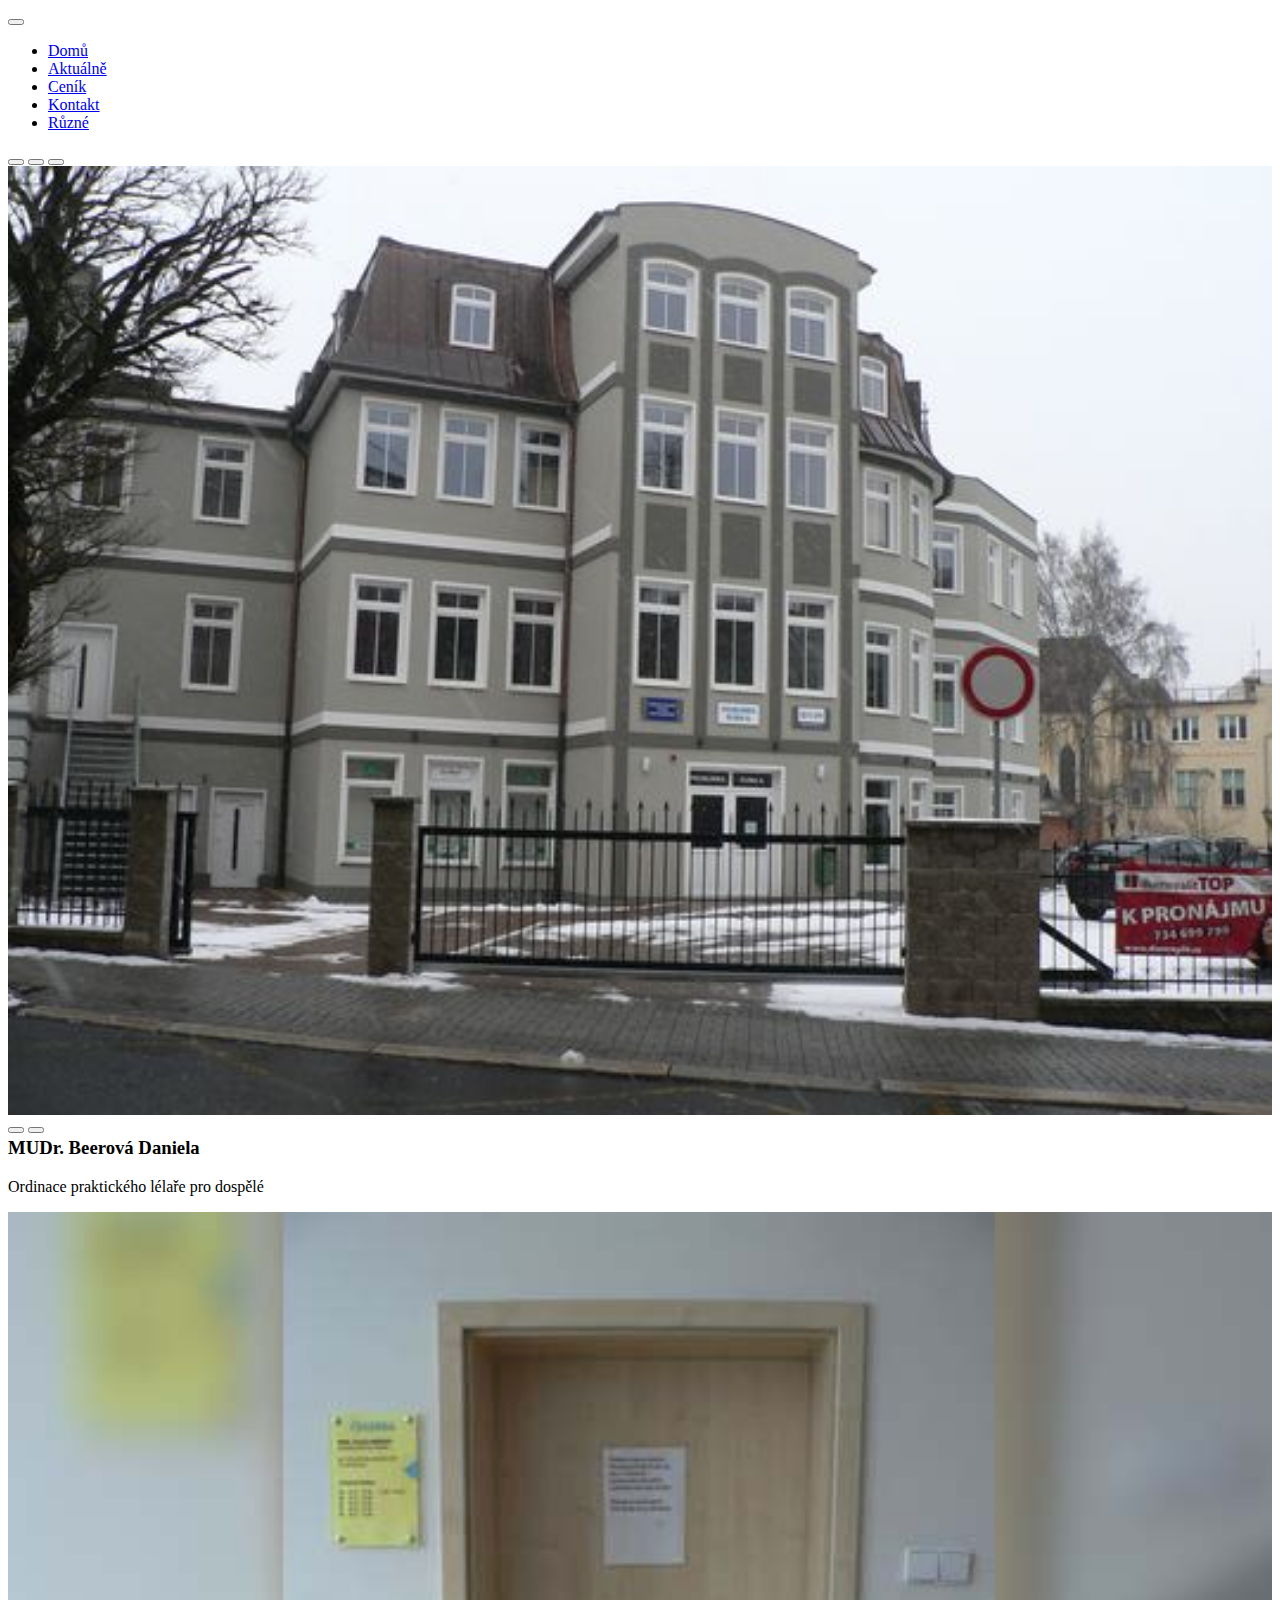
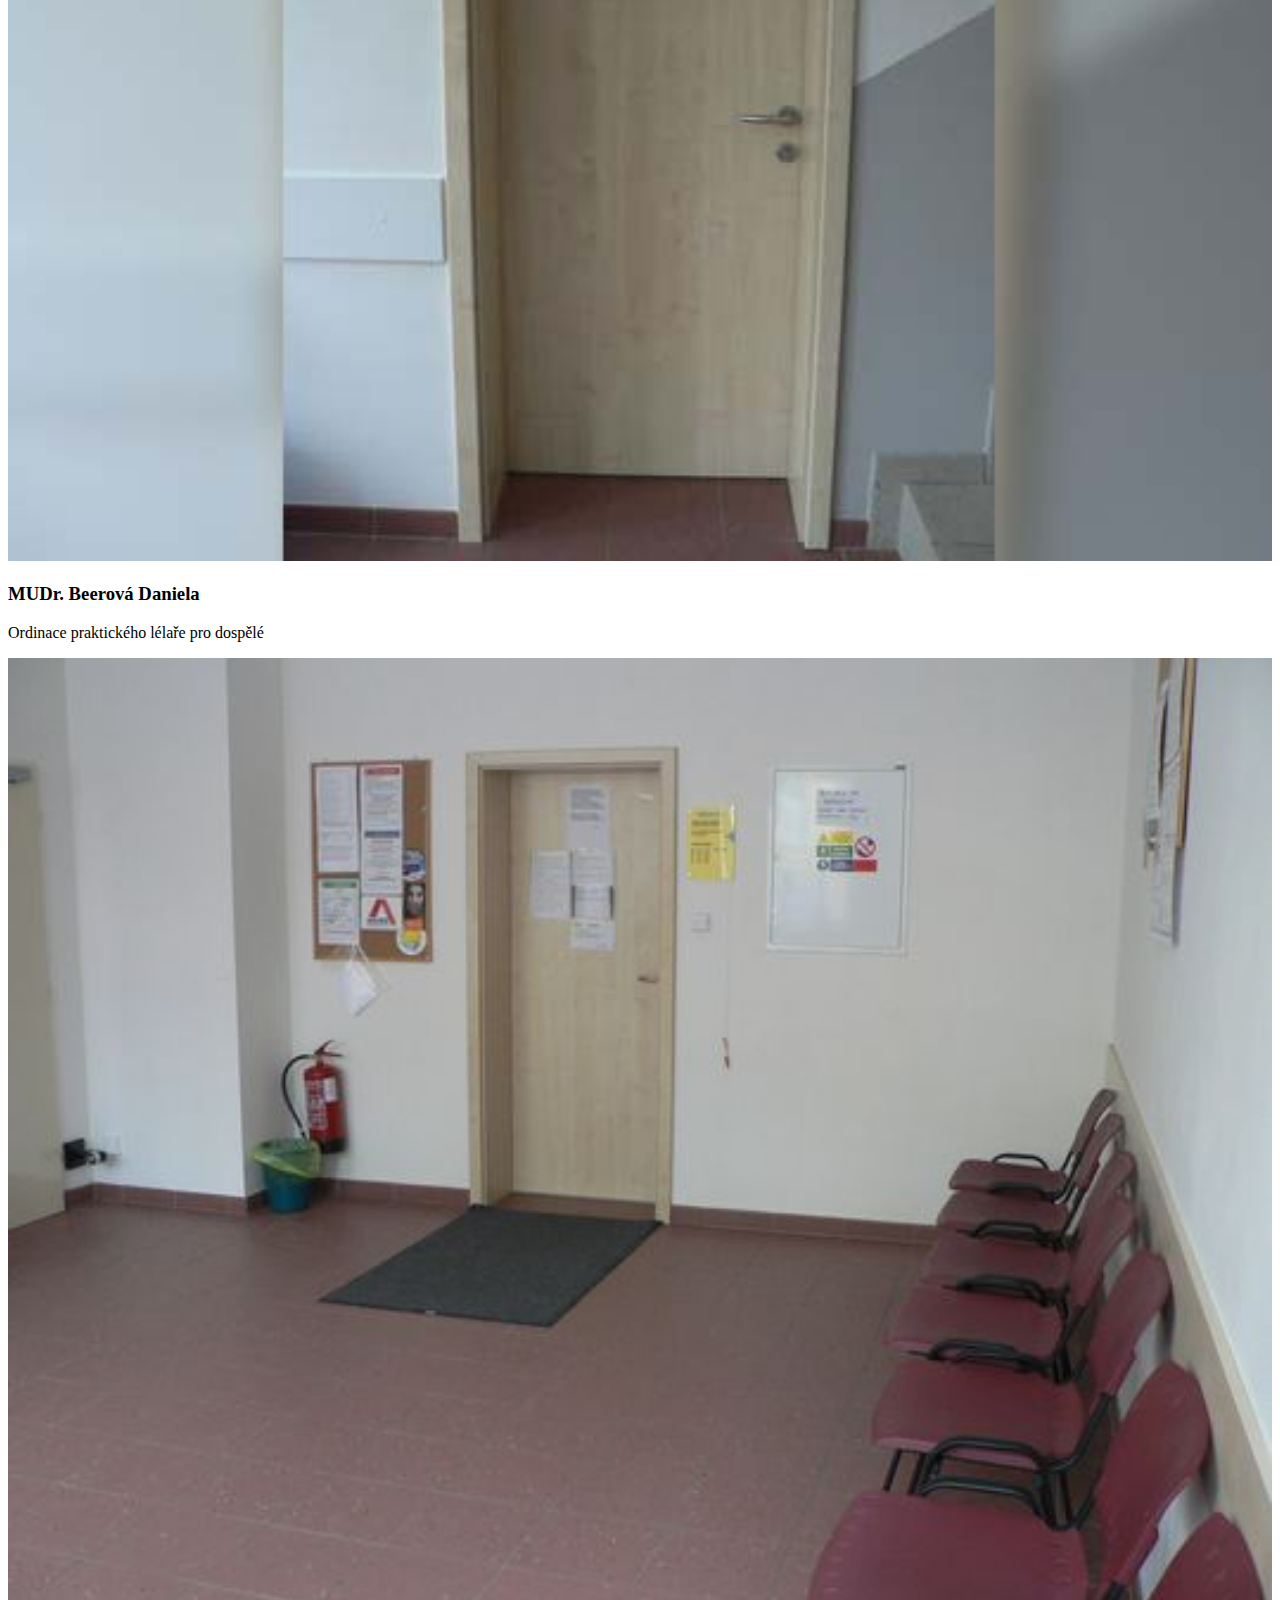
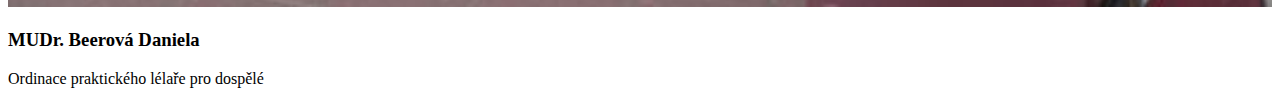
==== index.html @ 3c7c3b4a "bruh now it's centered" ====
<!DOCTYPE html>
<html lang="en">
<head>
    <meta charset="UTF-8">
    <meta name="viewport" content="width=device-width, initial-scale=1.0">
    <title>MUDr. Beerová Daniela</title>
    <link rel="stylesheet" href="styles/main.css">
    <link href="https://cdn.jsdelivr.net/npm/bootstrap@5.0.2/dist/css/bootstrap.min.css" rel="stylesheet" integrity="sha384-EVSTQN3/azprG1Anm3QDgpJLIm9Nao0Yz1ztcQTwFspd3yD65VohhpuuCOmLASjC" crossorigin="anonymous">
</head>
<body>
    <nav class="navbar navbar-expand-md bg-dark navbar-dark fixed-top">
        <div class="container-fluid">
            <button class="navbar-toggler" type="button" data-bs-toggle="collapse" data-bs-target="#navbarNav" aria-controls="navbarNav" aria-expanded="false" aria-label="Toggle navigation">
                <span class="navbar-toggler-icon"></span>
            </button>
            <div class="collapse navbar-collapse justify-content-center" id="navbarNav">
                <ul class="navbar-nav">
                    <li class="nav-item">
                        <a class="nav-link active" aria-current="page" href="#">Domů</a>
                    </li>
                    <li class="nav-item">
                        <a class="nav-link" href="#">Aktuálně</a>
                    </li>
                    <li class="nav-item">
                        <a class="nav-link" href="#">Ceník</a>
                    </li>
                    <li class="nav-item">
                        <a class="nav-link" href="#">Kontakt</a>
                    </li>
                    <li class="nav-item">
                        <a class="nav-link" href="#">Různé</a>
                    </li>
                </ul>
            </div>
        </div>
    </nav>
    <!-- FOTKY - CAROUSEL -->
    <div id="imgs" class="carousel slide" data-bs-ride="carousel">
        <!-- INDIKÁTOR -->
        <div class="carousel-indicators">
            <button type="button" data-bs-target="#imgs" data-bs-slide-to="0" class="active"></button>
            <button type="button" data-bs-target="#imgs" data-bs-slide-to="1"></button>
            <button type="button" data-bs-target="#imgs" data-bs-slide-to="2"></button>
        </div>
        <!-- FOTKY -->
        <div class="carousel-inner">
            <div class="carousel-item active">
                <img src="styles/imgs/obr1.jpg" alt="Fotka1" class="d-block" style="width:100%">
                <div class="carousel-caption">
                    <h3>MUDr. Beerová Daniela</h3>
                    <p>Ordinace praktického lélaře pro dospělé</p>
                </div>
            </div>
            <div class="carousel-item">
                <img src="styles/imgs/obr2.jpg" alt="Fotka2" class="d-block" style="width:100%">
                <div class="carousel-caption">
                    <h3>MUDr. Beerová Daniela</h3>
                    <p>Ordinace praktického lélaře pro dospělé</p>
                </div>
            </div>
            <div class="carousel-item">
                <img src="styles/imgs/obr3.jpg" alt="Fotka3" class="d-block" style="width:100%">
                <div class="carousel-caption">
                    <h3>MUDr. Beerová Daniela</h3>
                    <p>Ordinace praktického lélaře pro dospělé</p>
                </div>
            </div>
        </div>
        <!-- TLAČÍTKA (LEVÉ A PRAVÉ)-->
        <button class="carousel-control-prev" type="button" data-bs-target="#imgs" data-bs-slide="prev">
            <span class="carousel-control-prev-icon"></span>
          </button>
          <button class="carousel-control-next" type="button" data-bs-target="#imgs" data-bs-slide="next">
            <span class="carousel-control-next-icon"></span>
          </button>
    </div>
    <script src="https://cdn.jsdelivr.net/npm/bootstrap@5.0.2/dist/js/bootstrap.bundle.min.js" integrity="sha384-MrcW6ZMFYlzcLA8Nl+NtUVF0sA7MsXsP1UyJoMp4YLEuNSfAP+JcXn/tWtIaxVXM" crossorigin="anonymous"></script>
</body>
</html>
---- styles/main.css ----
.carousel-inner {
    width: 100%;
    height: 950px;
}

@media only screen and (min-width : 1200px) {
    .carousel-caption
    {
      top: 55%;
    }
  }
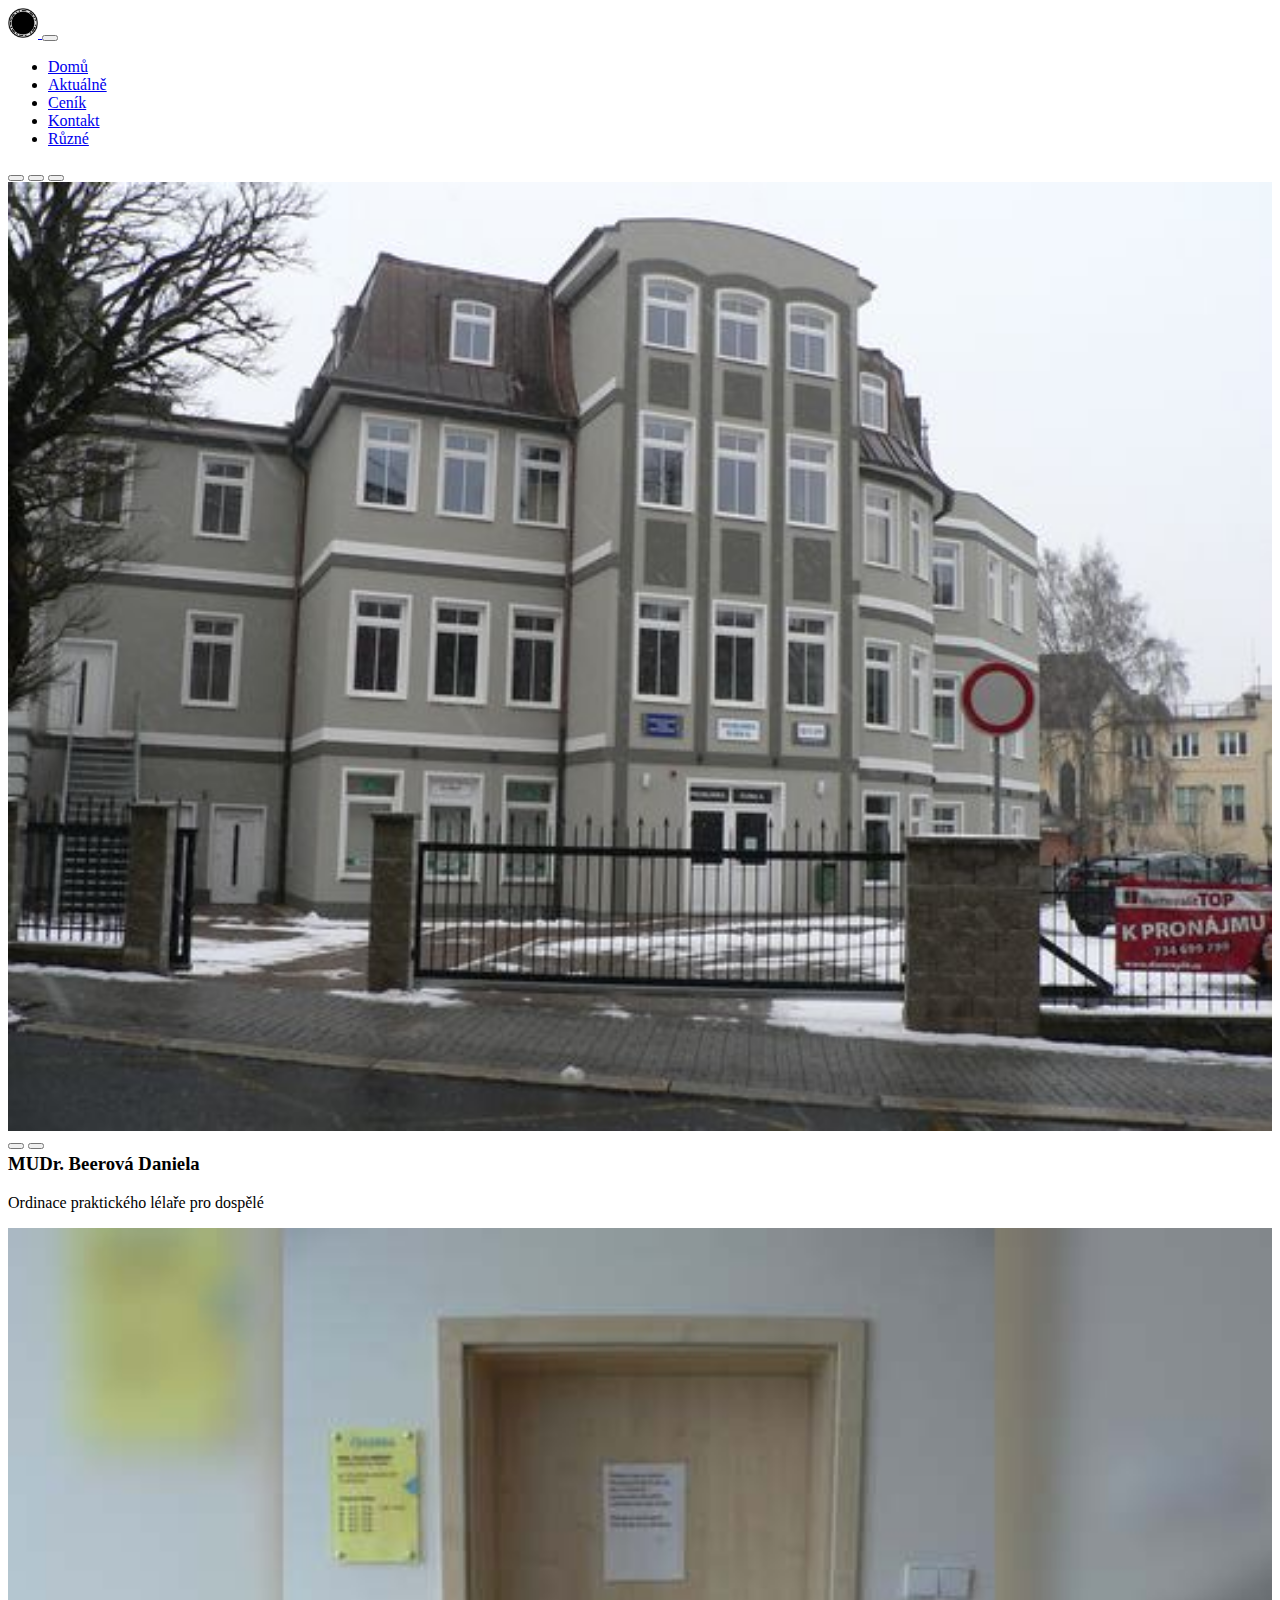
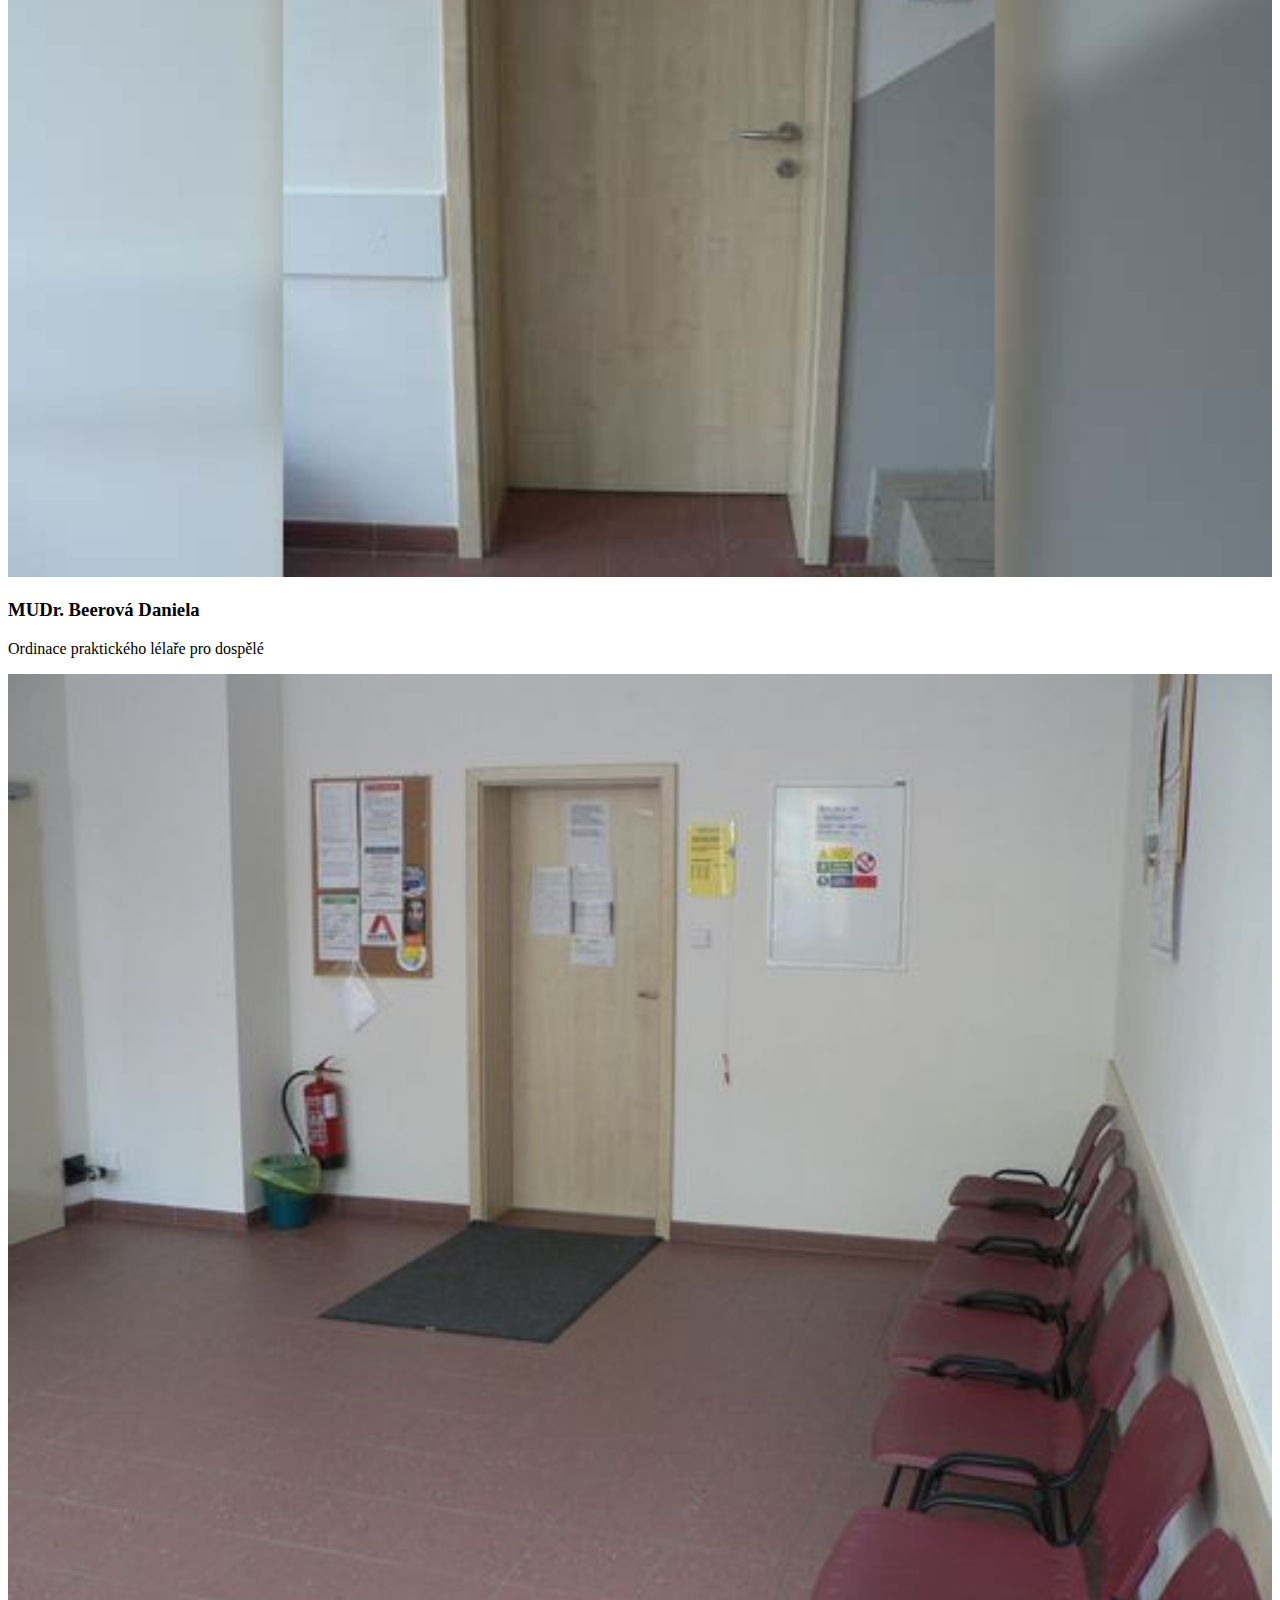
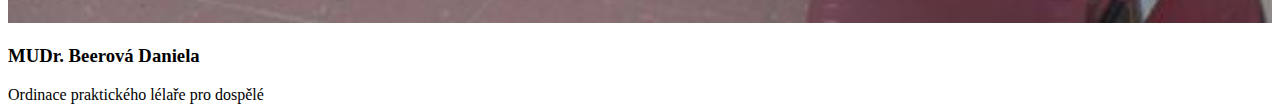
==== commit 373c0f26: "added menu navbars to all of the pages" ====
--- a/index.html
+++ b/index.html
@@ -10,25 +10,28 @@
 <body>
     <nav class="navbar navbar-expand-md bg-dark navbar-dark fixed-top">
         <div class="container-fluid">
+            <a class="navbar-brand" href="index.html">
+                <img src="styles/imgs/logo.png" width="30" height="30" alt="">
+              </a>
             <button class="navbar-toggler" type="button" data-bs-toggle="collapse" data-bs-target="#navbarNav" aria-controls="navbarNav" aria-expanded="false" aria-label="Toggle navigation">
                 <span class="navbar-toggler-icon"></span>
             </button>
             <div class="collapse navbar-collapse justify-content-center" id="navbarNav">
-                <ul class="navbar-nav">
+                <ul class="navbar-nav nav-tabs">
                     <li class="nav-item">
-                        <a class="nav-link active" aria-current="page" href="#">Domů</a>
+                        <a class="nav-link active" aria-current="page" href="index.html">Domů</a>
                     </li>
                     <li class="nav-item">
-                        <a class="nav-link" href="#">Aktuálně</a>
+                        <a class="nav-link" href="pages/aktualne.html">Aktuálně</a>
                     </li>
                     <li class="nav-item">
-                        <a class="nav-link" href="#">Ceník</a>
+                        <a class="nav-link" href="pages/cenik.html">Ceník</a>
                     </li>
                     <li class="nav-item">
-                        <a class="nav-link" href="#">Kontakt</a>
+                        <a class="nav-link" href="pages/kontakt.html">Kontakt</a>
                     </li>
                     <li class="nav-item">
-                        <a class="nav-link" href="#">Různé</a>
+                        <a class="nav-link" href="pages/ruzne.html">Různé</a>
                     </li>
                 </ul>
             </div>
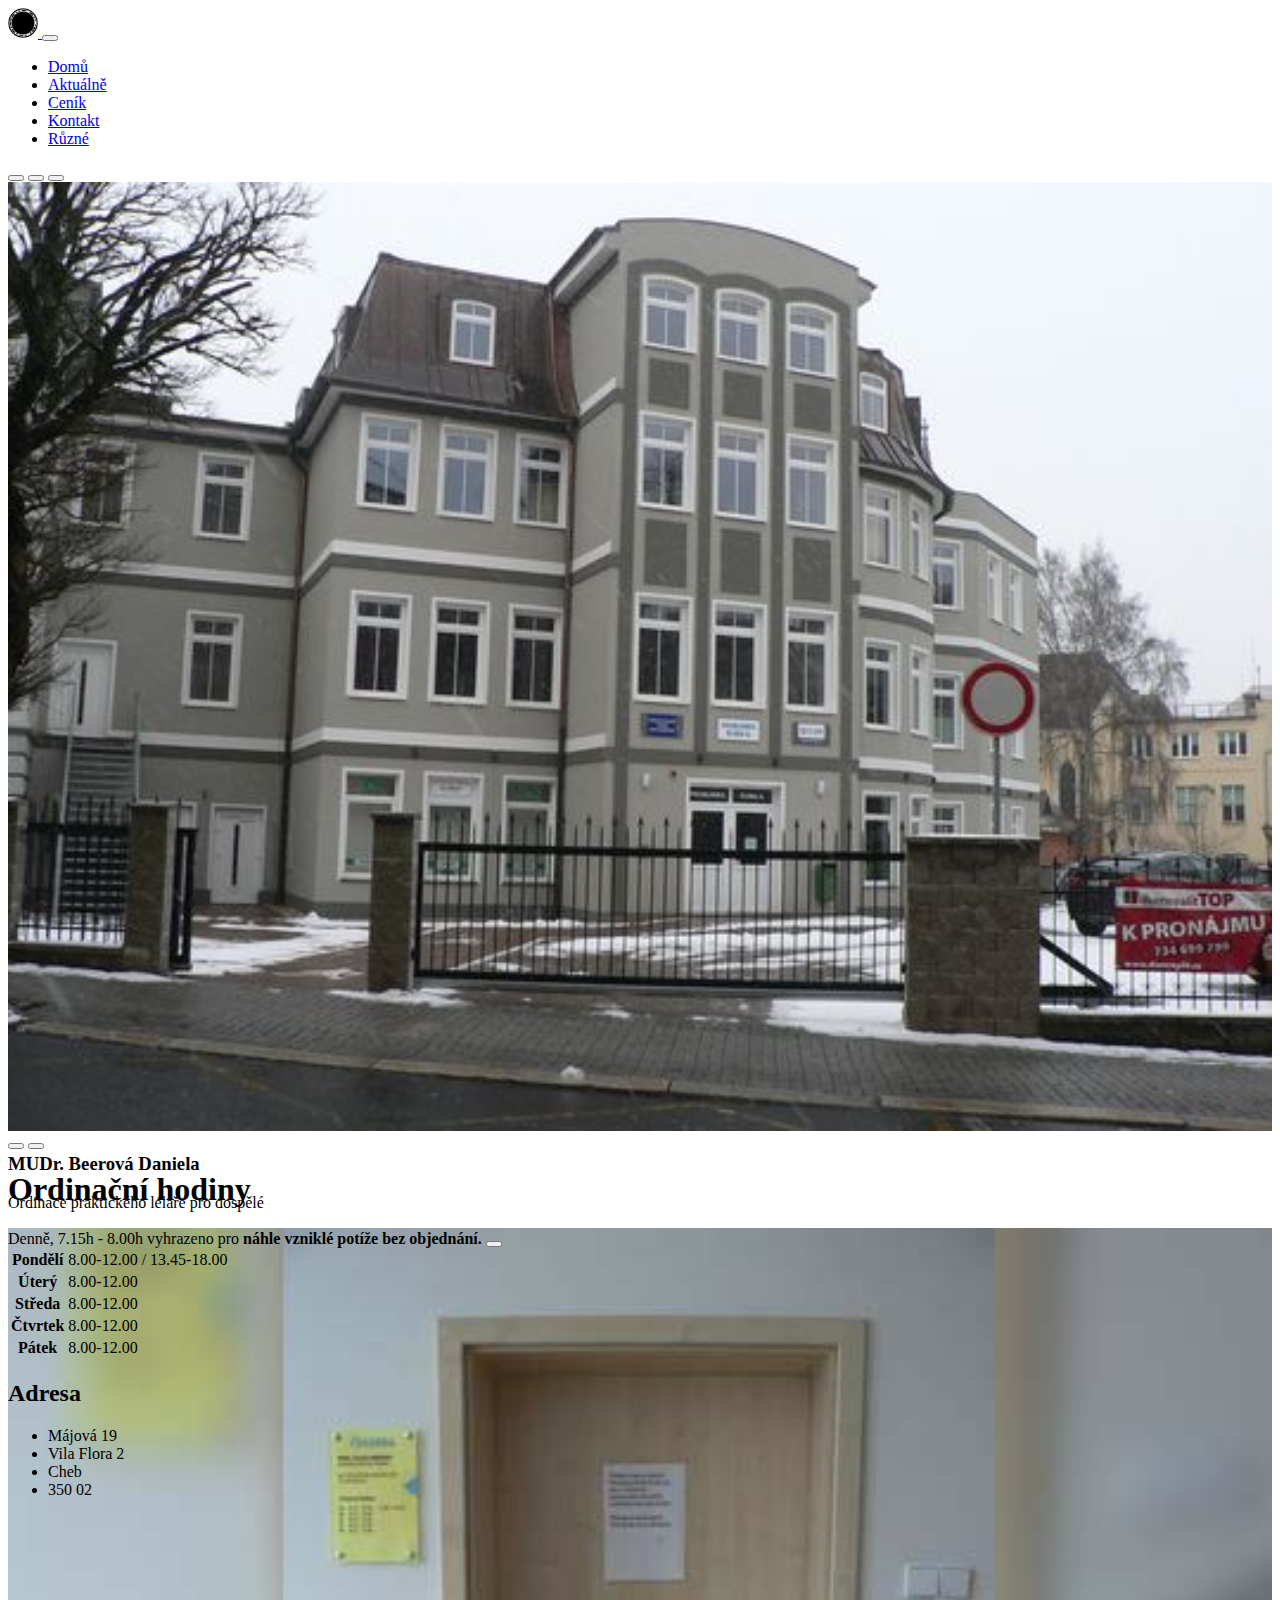
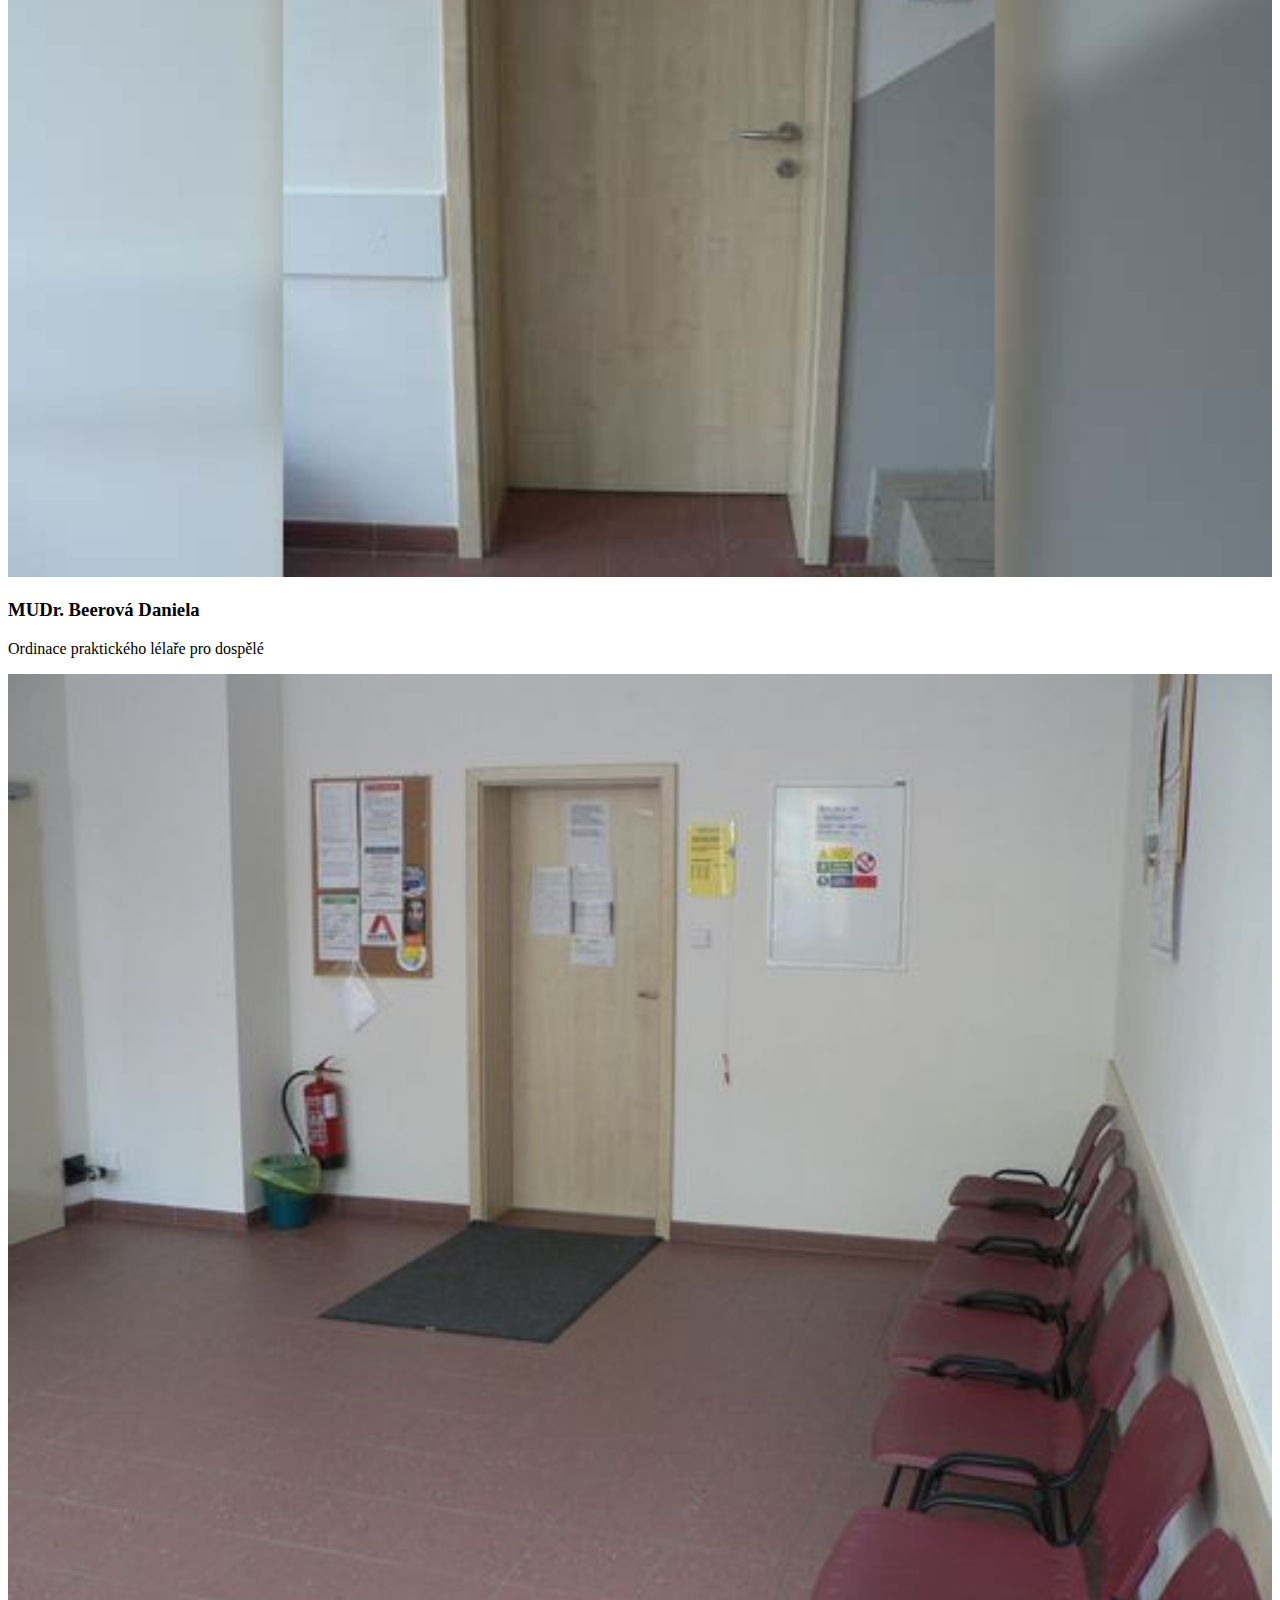
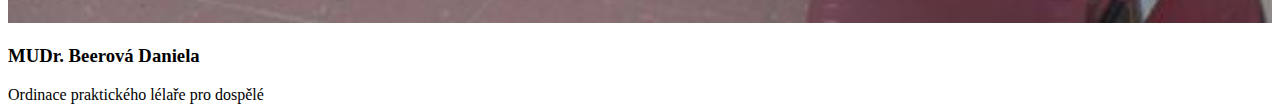
==== commit 0706db41: "i guess the last commit (idk really tbh)" ====
--- a/index.html
+++ b/index.html
@@ -5,9 +5,11 @@
     <meta name="viewport" content="width=device-width, initial-scale=1.0">
     <title>MUDr. Beerová Daniela</title>
     <link rel="stylesheet" href="styles/main.css">
+    <link rel="shortcut icon" href="styles/imgs/logo.png" type="image/x-icon">
     <link href="https://cdn.jsdelivr.net/npm/bootstrap@5.0.2/dist/css/bootstrap.min.css" rel="stylesheet" integrity="sha384-EVSTQN3/azprG1Anm3QDgpJLIm9Nao0Yz1ztcQTwFspd3yD65VohhpuuCOmLASjC" crossorigin="anonymous">
 </head>
 <body>
+    <!-- NAVIGACE -->
     <nav class="navbar navbar-expand-md bg-dark navbar-dark fixed-top">
         <div class="container-fluid">
             <a class="navbar-brand" href="index.html">
@@ -17,7 +19,7 @@
                 <span class="navbar-toggler-icon"></span>
             </button>
             <div class="collapse navbar-collapse justify-content-center" id="navbarNav">
-                <ul class="navbar-nav nav-tabs">
+                <ul class="navbar-nav">
                     <li class="nav-item">
                         <a class="nav-link active" aria-current="page" href="index.html">Domů</a>
                     </li>
@@ -48,21 +50,21 @@
         <!-- FOTKY -->
         <div class="carousel-inner">
             <div class="carousel-item active">
-                <img src="styles/imgs/obr1.jpg" alt="Fotka1" class="d-block" style="width:100%">
+                <img src="styles/imgs/obr1.jpg" alt="Fotka1" class="d-block" style="width:100%;">
                 <div class="carousel-caption">
                     <h3>MUDr. Beerová Daniela</h3>
                     <p>Ordinace praktického lélaře pro dospělé</p>
                 </div>
             </div>
             <div class="carousel-item">
-                <img src="styles/imgs/obr2.jpg" alt="Fotka2" class="d-block" style="width:100%">
+                <img src="styles/imgs/obr2.jpg" alt="Fotka2" class="d-block" style="width:100%;">
                 <div class="carousel-caption">
                     <h3>MUDr. Beerová Daniela</h3>
                     <p>Ordinace praktického lélaře pro dospělé</p>
                 </div>
             </div>
             <div class="carousel-item">
-                <img src="styles/imgs/obr3.jpg" alt="Fotka3" class="d-block" style="width:100%">
+                <img src="styles/imgs/obr3.jpg" alt="Fotka3" class="d-block" style="width:100%;">
                 <div class="carousel-caption">
                     <h3>MUDr. Beerová Daniela</h3>
                     <p>Ordinace praktického lélaře pro dospělé</p>
@@ -77,6 +79,53 @@
             <span class="carousel-control-next-icon"></span>
           </button>
     </div>
+    <!-- KONTEJNER -->
+    <div class="container">
+        <h1 class="display-1">Ordinační hodiny</h1>
+        <div class="alert alert-warning alert-dismissible fade show" role="alert">
+            Denně, 7.15h - 8.00h vyhrazeno pro <b>náhle vzniklé potíže bez objednání.</b>
+            <button type="button" class="btn-close" data-bs-dismiss="alert"></button>
+        </div>
+        <!-- ORDINAČNÍ HODINY -->
+        <div class="table-responsive">
+            <table class="table table-striped">
+                <tr>
+                    <th>Pondělí</th>
+                    <td>8.00-12.00 / 13.45-18.00</td>
+                </tr>
+                <tr>
+                    <th>Úterý</th>
+                    <td>8.00-12.00</td>
+                </tr>
+                <tr>
+                    <th>Středa</th>
+                    <td>8.00-12.00</td>
+                </tr>
+                <tr>
+                    <th>Čtvrtek</th>
+                    <td>8.00-12.00</td>
+                </tr>
+                <tr>
+                    <th>Pátek</th>
+                    <td>8.00-12.00</td>
+                </tr>
+            </table>
+        </div>
+        <!-- ADRESA -->
+        <div class="card" style="width: 20rem;">
+            <div class="card-header">
+                <h2 class="display-2">Adresa</h2>
+            </div>
+            <div class="card-body">
+                <ul class="list-group list-group-flush">
+                    <li class="list-group-item">Májová 19</li>
+                    <li class="list-group-item">Vila Flora 2</li>
+                    <li class="list-group-item">Cheb</li>
+                    <li class="list-group-item">350 02</li>
+                </ul>
+            </div>
+        </div>
+    </div>
     <script src="https://cdn.jsdelivr.net/npm/bootstrap@5.0.2/dist/js/bootstrap.bundle.min.js" integrity="sha384-MrcW6ZMFYlzcLA8Nl+NtUVF0sA7MsXsP1UyJoMp4YLEuNSfAP+JcXn/tWtIaxVXM" crossorigin="anonymous"></script>
 </body>
 </html>--- a/styles/main.css
+++ b/styles/main.css
@@ -8,4 +8,10 @@
     {
       top: 55%;
     }
-  }+}
+
+@media (max-width: 768px) {
+    .navbar-nav > li {
+        text-align: center;
+    }
+}